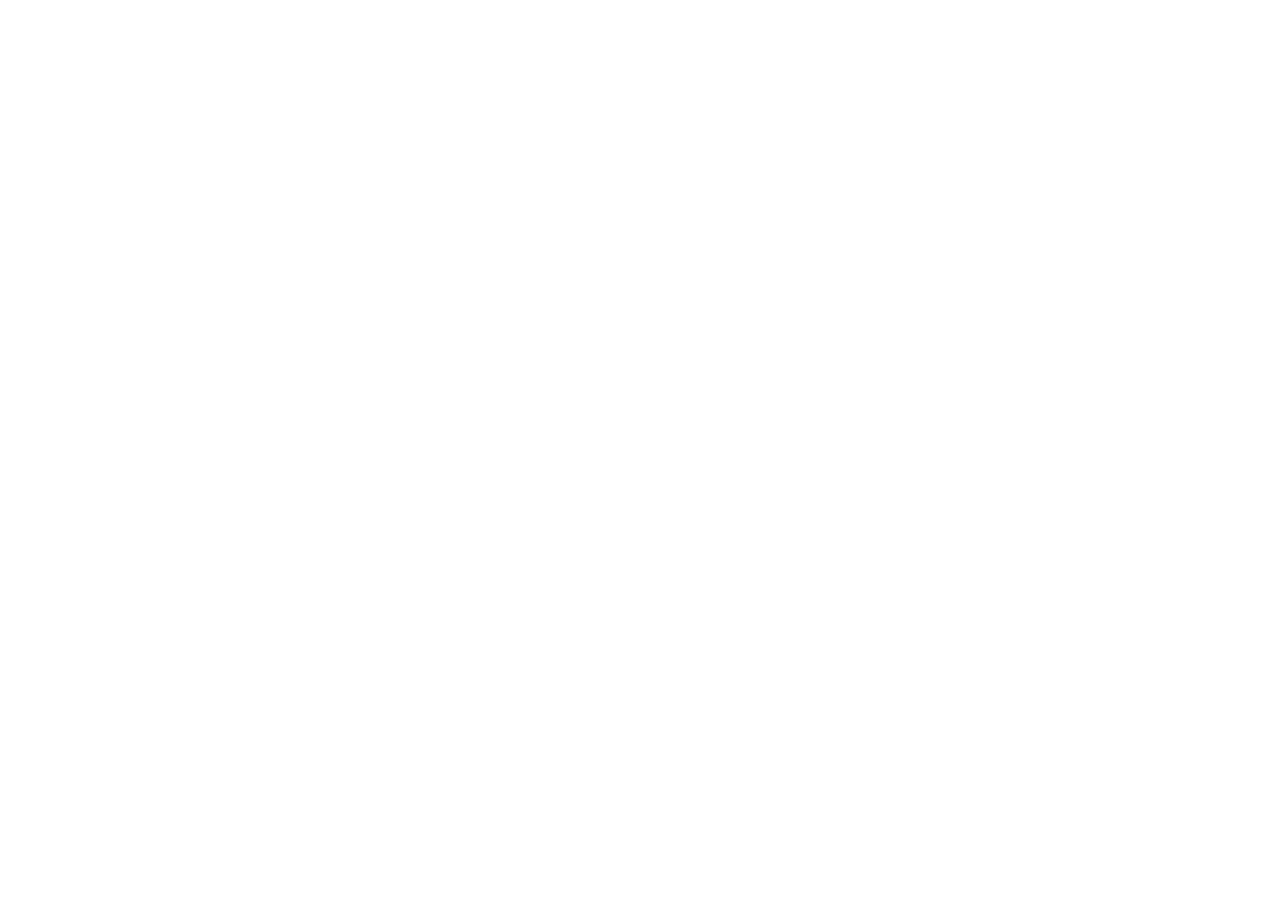
==== index.html @ 45eb53f5 "Criando estrutura." ====
<!DOCTYPE html>
<html lang="pt-BR">
<head>
    <meta charset="UTF-8">
    <meta name="viewport" content="width=device-width, initial-scale=1.0">
    <link rel="stylesheet" href="styles.css">
    <title>Teste de JS</title>
</head>
<body>
    <script src="js.js"></script>
</body>
</html>
---- styles.css ----
body{
    font:12pt Arial;
}

.btn-texto{
    font-size: 12pt;
    padding: 30px;
    box-shadow:  5px 5px rgb(113, 113, 110);
    border-radius: 5px;
    
}

:root{
    --corSecundarias: blue;
    --font-color:red;
}
.mudar-tema{
    background: rgb(189, 185, 185);
    color:var(--corSecundarias);    
}
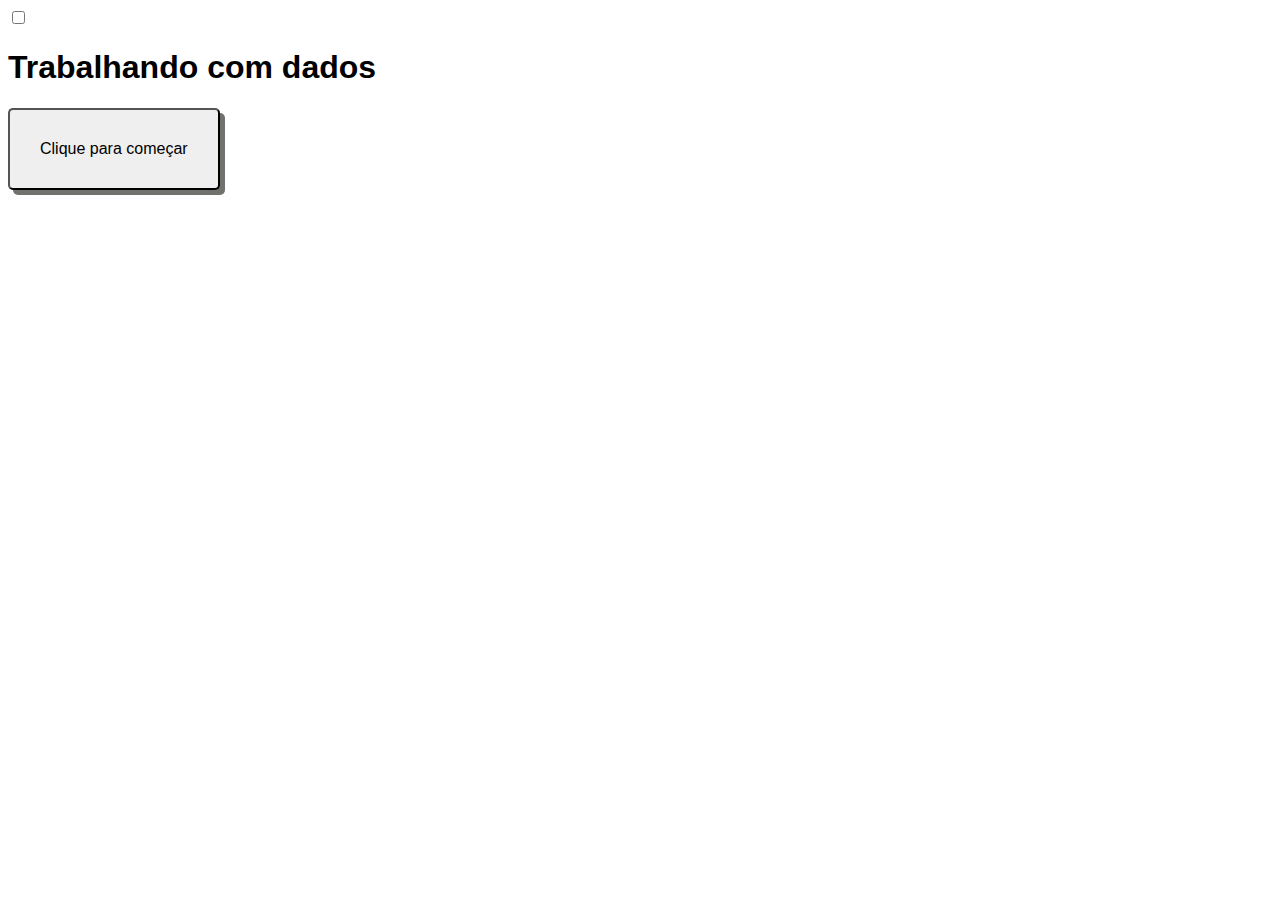
==== commit f8b767ac: "criando os botões no HTML" ====
--- a/index.html
+++ b/index.html
@@ -7,6 +7,15 @@
     <title>Teste de JS</title>
 </head>
 <body>
+    
+    <div id="btnTema">
+        <input id="" type="checkbox">
+        <label for="btn-tema" class="mudar-tema"></label>
+    </div>
+
+        <h1>Trabalhando com dados </h1>
+        <button id="btnTema" class="btn-texto">Clique para começar</button>
+    
     <script src="js.js"></script>
 </body>
 </html>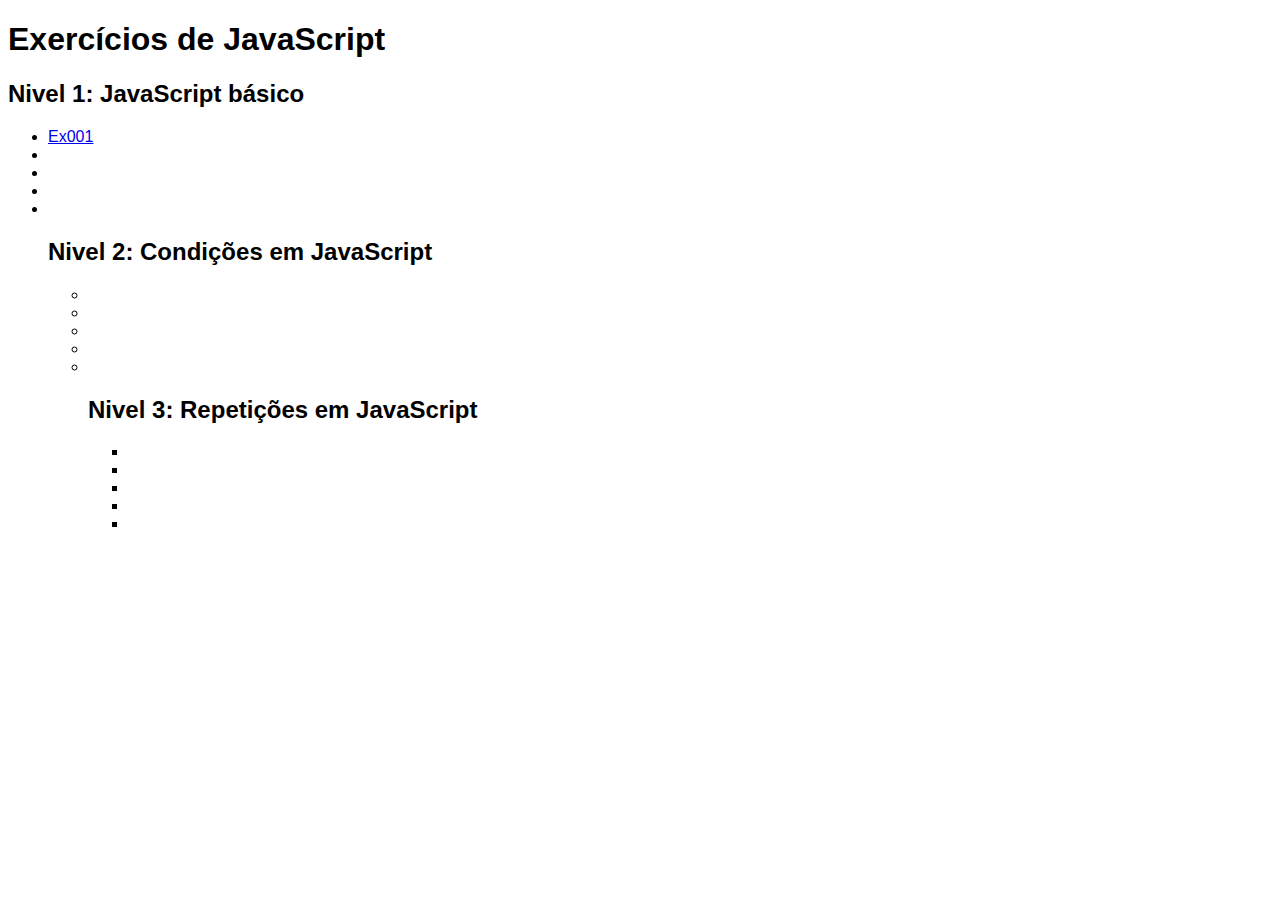
==== commit c508893b: "Colocando link do style e script" ====
--- a/index.html
+++ b/index.html
@@ -1,21 +1,43 @@
-<!DOCTYPE html>
-<html lang="pt-BR">
-<head>
-    <meta charset="UTF-8">
-    <meta name="viewport" content="width=device-width, initial-scale=1.0">
-    <link rel="stylesheet" href="styles.css">
-    <title>Teste de JS</title>
-</head>
-<body>
-    
-    <div id="btnTema">
-        <input id="" type="checkbox">
-        <label for="btn-tema" class="mudar-tema"></label>
-    </div>
-
-        <h1>Trabalhando com dados </h1>
-        <button id="btnTema" class="btn-texto">Clique para começar</button>
-    
-    <script src="js.js"></script>
-</body>
+<!DOCTYPE html>
+<html lang="pt-br">
+    <head>
+        <meta charset="UTF-8">
+        <meta name="viewport" content="width=device-width, initial-scale=1.0">
+        <link rel="stylesheet" href="styles.css">
+        <title>Praticando JavaScript</title>
+    </head>
+    <body>
+        <header>
+            <h1 class="titulo-h1">Exercícios de JavaScript</h1>
+        </header>
+        <main>
+            <h2 class="titulo-h2">Nivel 1: JavaScript básico</h2>
+            <ul class="ul-listas">
+                <li class="li-exercicios">
+                    <a href="./ex001/ex001.html">Ex001</a>
+                </li>
+                <li class="li-exercicios"></li>
+                <li class="li-exercicios"></li>
+                <li class="li-exercicios"></li>
+                <li class="li-exercicios"></li>
+            <h2 class="titulo-h2">Nivel 2: Condições em JavaScript</h2>
+            <ul class="ul-listas">
+                <li class="li-exercicios"></li>
+                <li class="li-exercicios"></li>
+                <li class="li-exercicios"></li>
+                <li class="li-exercicios"></li>
+                <li class="li-exercicios"></li>
+            <h2 class="titulo-h2">Nivel 3: Repetições em JavaScript</h2>
+            <ul class="ul-listas">
+                <li class="li-exercicios"></li>
+                <li class="li-exercicios"></li>
+                <li class="li-exercicios"></li>
+                <li class="li-exercicios"></li>
+                <li class="li-exercicios"></li>
+                
+            </ul>
+        </main>
+        <footer></footer>
+        <script src="js.js"></script>
+    </body>
 </html>